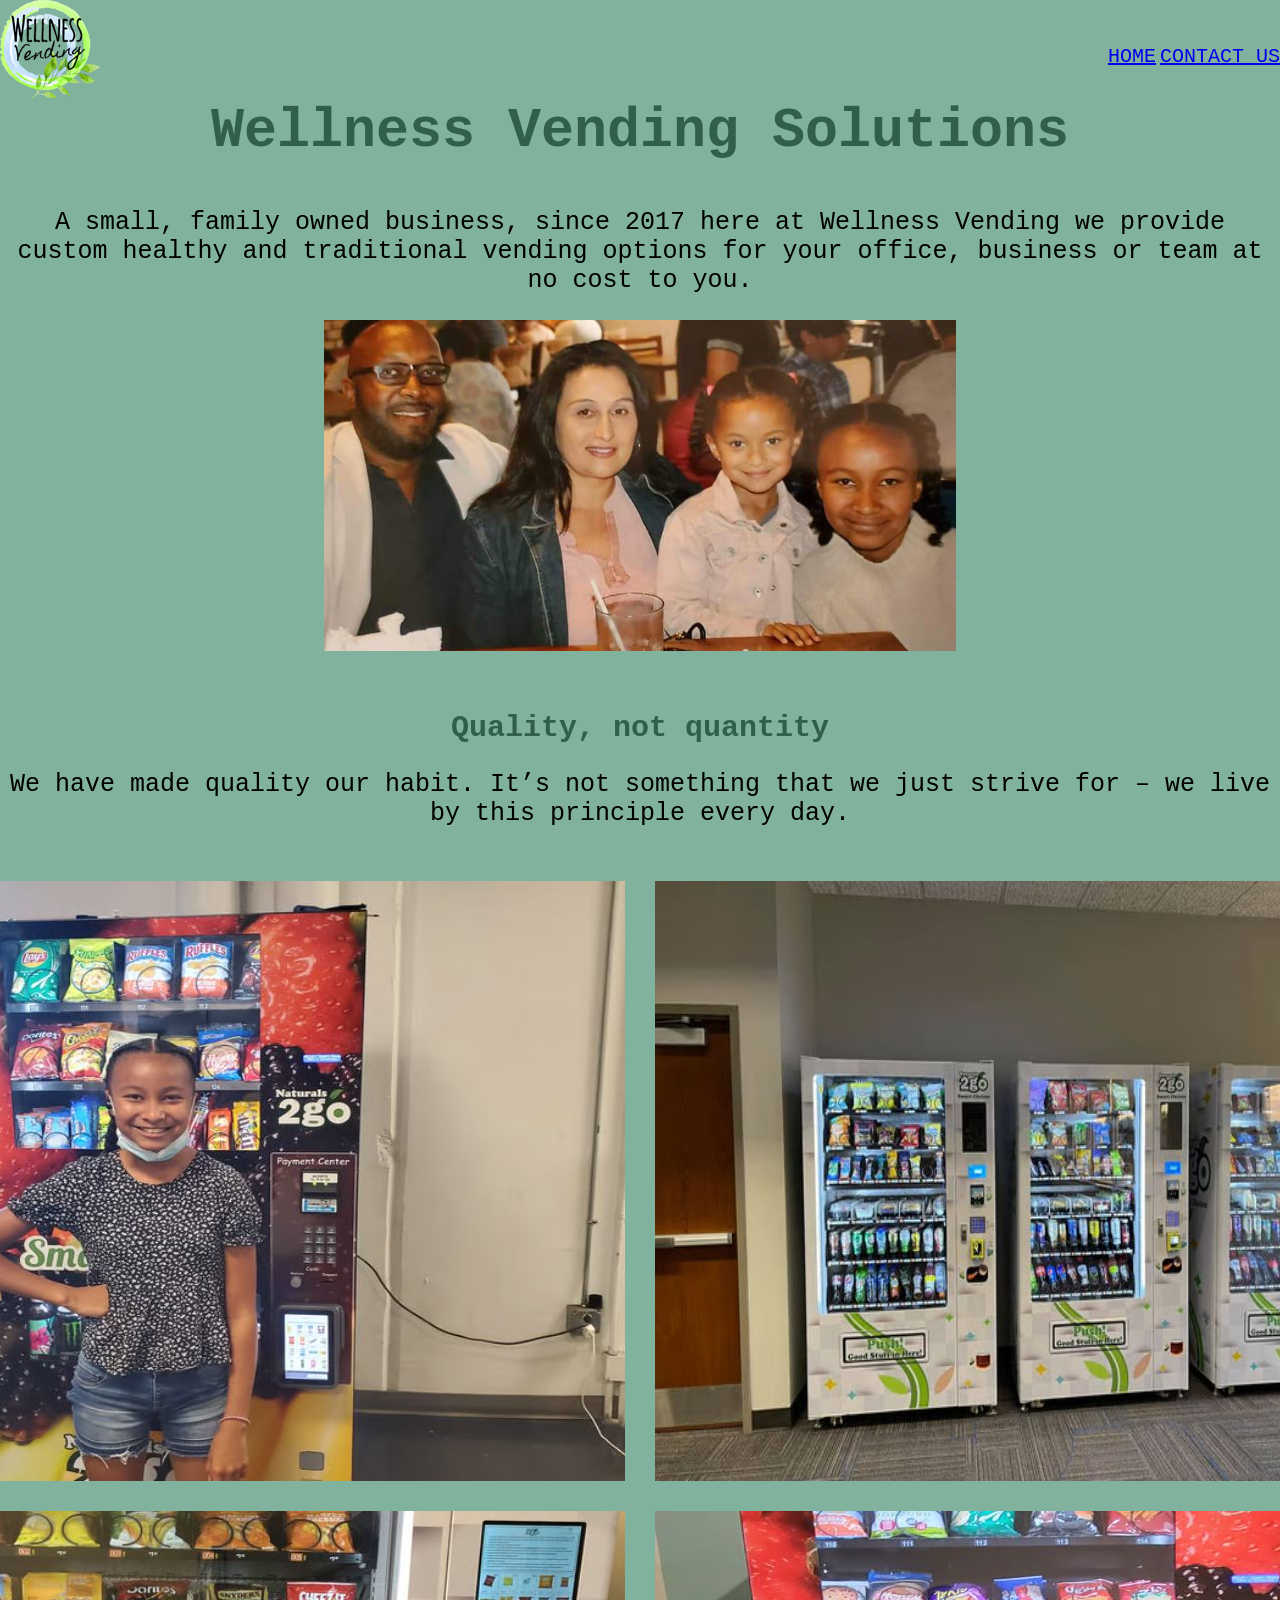
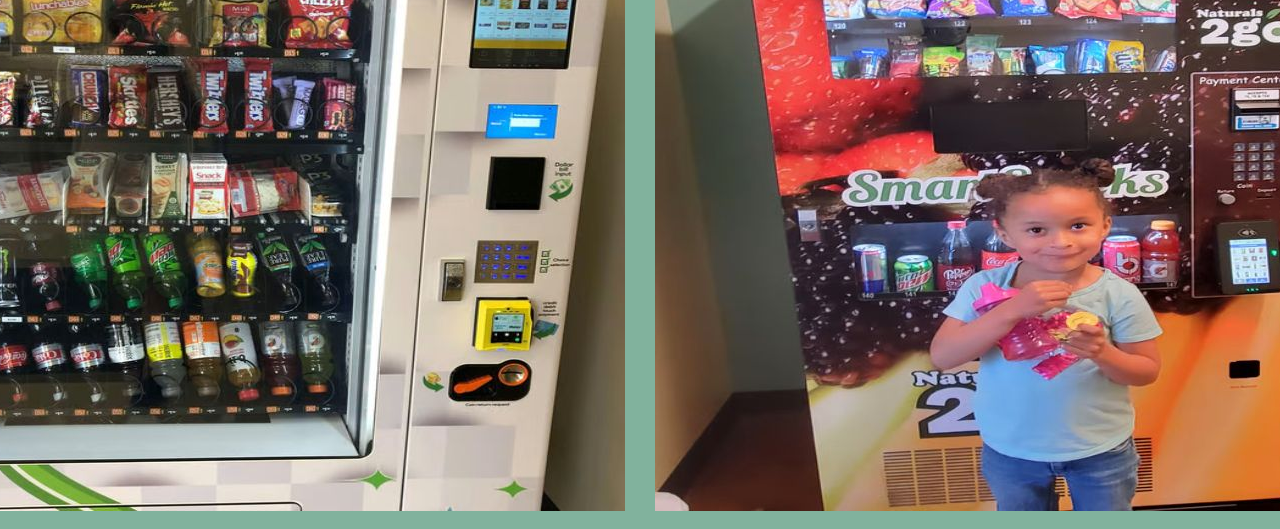
==== index.html @ c8a11fd0 "Updated Website" ====
<!DOCTYPE html>
<html>
<head>
	<meta charset="utf-8">
	<meta name="viewport" content="width=device-width, initial-scale=1">
	<title>Wellness Vending Solutions</title>
	<!-- <link href="https://cdn.jsdelivr.net/npm/bootstrap@5.2.2/dist/css/bootstrap.min.css" rel="stylesheet" integrity="sha384-Zenh87qX5JnK2Jl0vWa8Ck2rdkQ2Bzep5IDxbcnCeuOxjzrPF/et3URy9Bv1WTRi" crossorigin="anonymous"> -->
	<link rel="stylesheet" type="text/css" href="wellnessvending.css">
</head>

<body>
	<header>
		<img src="WellnessVending2.png" width="100" height="100" float:left>
		<nav>
			<ui class = "headeritems">
				<li><a href="index.html">HOME</a>
				</li>
				<li><a href="contact.html">CONTACT US</a>
				</li>
			</ui>
		</nav>
	</header>

	<section>
		<p>
			<em><strong>Snack Smart!</strong></em>
		</p>

		<h1>
			Wellness Vending Solutions
		</h1>
	</section>

	<section>
		<p>
			A small, family owned business, since 2017 here at Wellness Vending we provide custom healthy and traditional vending options for your office, business or team at no cost to you.
		</p>
		<img src="WVFamily.avif" Alt="Family" class="center">
	</section>

		<br>
		<br>

	<h2>
		Quality, not quantity
	</h2>

	<p>
		We have made quality our habit. It’s not something that we just strive for – we live by this principle every day. 
	</p>

	<br>

	<section class="center">
		<div class="container">
			<img src="Sophia1.jpg">
			<img src="MCP10_3.jpg">
			<img src="MCP10_1.jpg">
			<img src="Semaya1.jpg">
		</div>
	</section>
	<!-- <table style="margin-left:auto; margin-right:auto;">
		<tr>
			<td> <img src="Sophia1.avif">
			</td>
			<td><img src="MCP10_3.avif">
			</td>
		</tr>
		<tr>
			<td><img src="MCP10_1.avif">
			</td>
			<td><img src="Semaya1.avif">
			</td>
		</tr>
	</table> -->


	<!-- JavaScript Bundle with Popper -->
	<!-- <script src="https://cdn.jsdelivr.net/npm/bootstrap@5.2.2/dist/js/bootstrap.bundle.min.js" integrity="sha384-OERcA2EqjJCMA+/3y+gxIOqMEjwtxJY7qPCqsdltbNJuaOe923+mo//f6V8Qbsw3" crossorigin="anonymous"></script> -->
	<script type="text/javascript" src="script.js">
	</script>
</body>
</html>
---- wellnessvending.css ----
/*Seletor {
	Property: value;
}*/

body {
	background-color:  #81B29D;
}

header {
	position: sticky;
	top: 0;
	display: flex;
	flex-direction: row;
	position: fixed !important;
    left: 0;
    width: 100%;
	background-color: #81B29D;
	text-decoration-color: #30604B;
	color: #57977C;
	cursor: pointer;
}

nav {
	display: inline-block;
	text-align: right;
	right: 0;
	margin-top: auto;
	padding-bottom: 15px;
}

li {
	list-style: none;
	display:  inline-flex;
	text-align: right;
	right: 0;
	font-family: "Monaco", Courier New, monospace;
	font-size: 20px;
}

p { 
	text-align: center;
	font-size:  25px;
	font-family: "Monaco", Courier New, monospace;
}

h1 {
	text-align: center; /*
	font-family:  "Times New Roman", Times, serif; */
	font-family: "Monaco", Courier New, monospace;
	font-size: 55px;
    font-weight: 600!important;
    color: #30604B;
}

h2 {
	text-align: center; /*
	font-family:  "Times New Roman", Times, serif; */
	font-family: "Monaco", Courier New, monospace;
	font-size: 30px;
    color: #30604B;
}


.headeritems {
	display:  inline-block;
	margin-top: auto;
	position: fixed;
	right: 0;
	top: 5%;
}

.center {
	display: block;
	margin-left: auto;
	margin-right: auto;
	width: 50%;
}

.row {
	display:  block;
	flex-wrap:  wrap;
	padding:  0 4px;
}

.container {
	display: grid;
	grid: 50%;
	gap: 10px;
	grid-template-columns: auto 1fr;
	grid-template-rows: auto 1fr;
	justify-content: center;
}

/* .container {
	display: flex;
	flex-wrap: wrap;
	justify-content: center;
} */

.container img {
	margin: 10px;
}


/* Create two equal columns that sit next to each other */
.column {
	flex: 50%;
	padding:  0 4px;
}

.column img {
	margin-top: 8px;
	vertical-align: middle; 
}
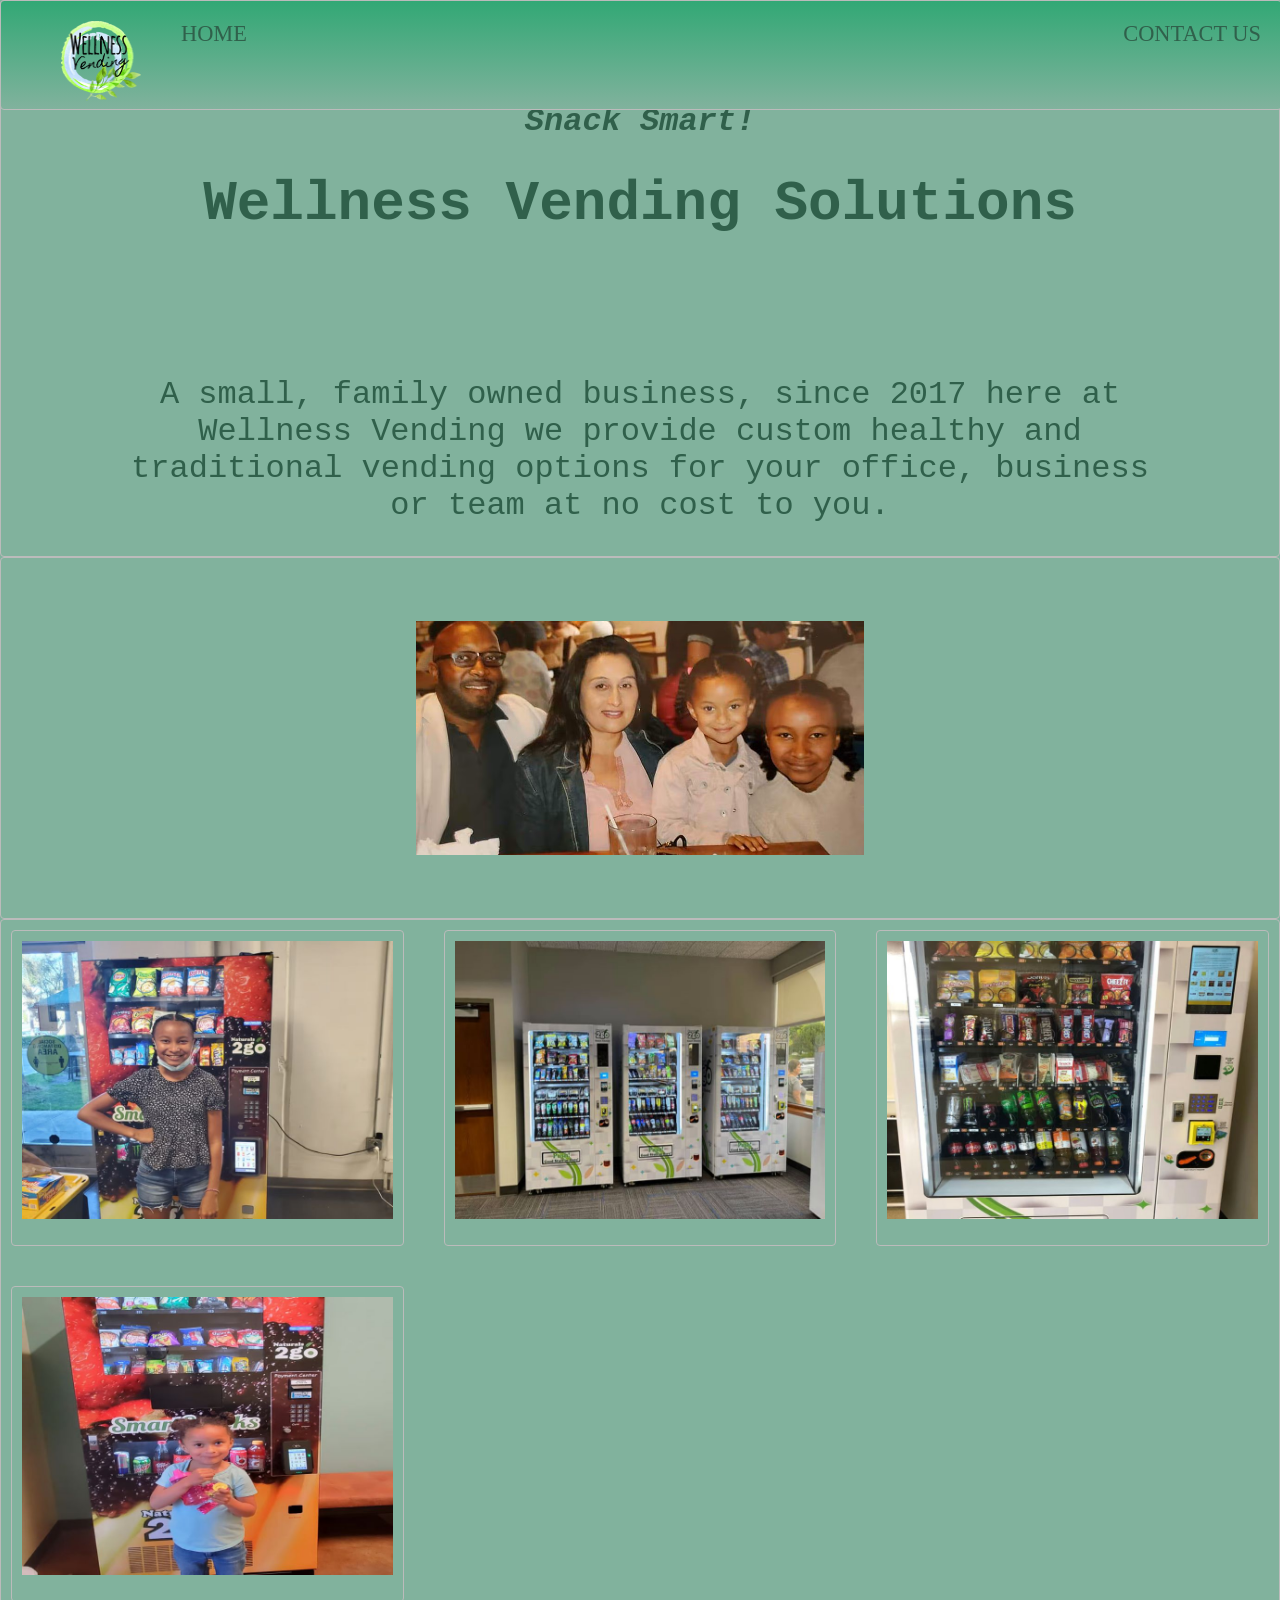
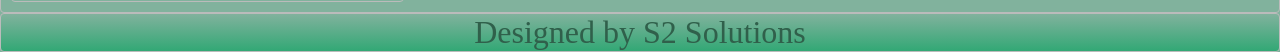
==== commit 04577d8e: "major update" ====
--- a/index.html
+++ b/index.html
@@ -1,83 +1,38 @@
 <!DOCTYPE html>
 <html>
 <head>
-	<meta charset="utf-8">
-	<meta name="viewport" content="width=device-width, initial-scale=1">
-	<title>Wellness Vending Solutions</title>
-	<!-- <link href="https://cdn.jsdelivr.net/npm/bootstrap@5.2.2/dist/css/bootstrap.min.css" rel="stylesheet" integrity="sha384-Zenh87qX5JnK2Jl0vWa8Ck2rdkQ2Bzep5IDxbcnCeuOxjzrPF/et3URy9Bv1WTRi" crossorigin="anonymous"> -->
-	<link rel="stylesheet" type="text/css" href="wellnessvending.css">
+  <title>Layout Master</title>
+  <link rel="stylesheet" type="text/css" href="./style.css">
 </head>
-
 <body>
-	<header>
-		<img src="WellnessVending2.png" width="100" height="100" float:left>
-		<nav>
-			<ui class = "headeritems">
-				<li><a href="index.html">HOME</a>
-				</li>
-				<li><a href="contact.html">CONTACT US</a>
-				</li>
-			</ui>
-		</nav>
-	</header>
-
-	<section>
+  <!-- <header> -->
+    <nav class="zone green sticky">
+      <ul class="main-nav">
+        <li class="logo"><img src="WellnessVending2.png"></li>
+        <li><a href="index.html">HOME</a></li>
+        <li class="push"><a href="contact.html">CONTACT US</a></li>
+      </ul>
+    </nav>
+<!-- </header> -->
+  <div class="zone toptext">
 		<p>
 			<em><strong>Snack Smart!</strong></em>
 		</p>
-
 		<h1>
 			Wellness Vending Solutions
 		</h1>
-	</section>
-
-	<section>
-		<p>
-			A small, family owned business, since 2017 here at Wellness Vending we provide custom healthy and traditional vending options for your office, business or team at no cost to you.
-		</p>
-		<img src="WVFamily.avif" Alt="Family" class="center">
-	</section>
-
-		<br>
-		<br>
-
-	<h2>
-		Quality, not quantity
-	</h2>
-
-	<p>
-		We have made quality our habit. It’s not something that we just strive for – we live by this principle every day. 
-	</p>
-
-	<br>
-
-	<section class="center">
-		<div class="container">
-			<img src="Sophia1.jpg">
-			<img src="MCP10_3.jpg">
-			<img src="MCP10_1.jpg">
-			<img src="Semaya1.jpg">
-		</div>
-	</section>
-	<!-- <table style="margin-left:auto; margin-right:auto;">
-		<tr>
-			<td> <img src="Sophia1.avif">
-			</td>
-			<td><img src="MCP10_3.avif">
-			</td>
-		</tr>
-		<tr>
-			<td><img src="MCP10_1.avif">
-			</td>
-			<td><img src="Semaya1.avif">
-			</td>
-		</tr>
-	</table> -->
-
-
-	<!-- JavaScript Bundle with Popper -->
-	<!-- <script src="https://cdn.jsdelivr.net/npm/bootstrap@5.2.2/dist/js/bootstrap.bundle.min.js" integrity="sha384-OERcA2EqjJCMA+/3y+gxIOqMEjwtxJY7qPCqsdltbNJuaOe923+mo//f6V8Qbsw3" crossorigin="anonymous"></script> -->
-	<script type="text/javascript" src="script.js">
-	</script>
+    <p>A small, family owned business, since 2017 here at Wellness 
+      Vending we provide custom healthy and traditional vending options 
+      for your office, business or team at no cost to you.
+    </p>
+	</div>
+  <div class="zone container"><img src="WVFamily.avif"></div>
+  <div class="zone grid-wrapper">
+    <div class="box zone"><img src="Sophia1.jpg"></div>
+    <div class="box zone"><img src="MCP10_3.jpg"></div>
+    <div class="box zone"><img src="MCP10_1.jpg"></div>
+    <div class="box zone"><img src="Semaya1.jpg"></div>
+  </div>
+  <footer class="zone green2">Designed by S2 Solutions</footer>
 </body>
 </html>
--- a/style.css
+++ b/style.css
@@ -0,0 +1,223 @@
+body {
+    margin: auto 0;
+    background-color: #81B29D;
+}
+
+/* header {
+	position: sticky;
+	top: 0;
+	display: flex;
+	flex-direction: row;
+	position: fixed !important;
+    left: 0;
+    width: 100%;
+	background-color: #81B29D;
+	text-decoration-color: #30604B;
+	color: #57977C;
+	cursor: pointer;
+} */
+
+.zone {
+    /* padding:30px 50px;
+    margin:40px 60px; */
+    cursor:pointer;
+    /* display:inline-block; */
+    background-color: #81B29D;
+    color:#30604B;
+    font-size:2em;
+    border-radius:4px;
+    border:1px solid #bbb;
+    transition: all 0.3s linear;
+}
+
+.zone:hover {
+    -webkit-box-shadow:rgba(0,0,0,0.8) 0px 5px 15px, inset rgba(0,0,0,0.15) 0px -10px 20px;
+    -moz-box-shadow:rgba(0,0,0,0.8) 0px 5px 15px, inset rgba(0,0,0,0.15) 0px -10px 20px;
+    -o-box-shadow:rgba(0,0,0,0.8) 0px 5px 15px, inset rgba(0,0,0,0.15) 0px -10px 20px;
+    box-shadow:rgba(0,0,0,0.8) 0px 5px 15px, inset rgba(0,0,0,0.15) 0px -10px 20px;
+}
+
+/* NAV */
+.sticky {
+    position: fixed;
+    top: 0;
+    width: 100%;
+}
+
+.main-nav {
+    display: flex;
+    color:#30604B;
+    list-style: none;
+    font-size: 0.7em;
+    margin: 0;
+    height: 12vh;
+}
+
+@media only screen and (max-width: 600px) {
+    .main-nav {
+        font-size: 0.5em;
+        padding: 0;
+    }
+
+    .toptext {
+    font-size: 1em;
+    /* padding: 200; */
+    margin: 0;
+    padding: 3.4em;
+    padding-bottom: 0;
+    }
+
+    footer {
+        font-size: 0.5em;
+        text-align: center;
+    }
+}
+
+.logo > img {
+    width: 80px; 
+    height: 80px; 
+}
+
+.push {
+    margin-left: auto;
+    /* text-align: right; */
+}
+
+.toptext {
+    background-color: #81B29D;
+    /* display: flex;
+    align-items: center;
+    justify-content: center; */
+}
+
+li {
+    padding: 20px;
+}
+
+a {
+    color: #30604B;
+    text-decoration: none;
+}
+
+p { 
+	text-align: center;
+	font-size:  1em;
+	font-family: "Monaco", Courier New, monospace;
+    color: #30604B;
+    margin: 0;
+    padding: 3.2em;
+    padding-bottom: 1em;
+}
+
+h1 {
+	text-align: center;/*
+	font-family:  "Times New Roman", Times, serif; */
+	font-family: "Monaco", Courier New, monospace;
+	font-size: 1.75em;
+    font-weight: 600!important;
+    color: #30604B;
+    margin-top: 0;
+    padding-top: 0;
+}
+
+footer {
+    text-align: center;
+    font-size: 0.5px;
+}
+
+/* COVER */
+.container > img {
+    width: 35%;
+}
+
+.container {
+    background-color: #81B29D;
+    display: flex;
+    align-items: center;
+    justify-content: center;
+    height: 40vh;
+}
+
+/* GRID */
+.grid-wrapper {
+    display: grid;
+    grid-gap: 20px;
+    grid-template-columns: repeat(auto-fill, minmax(350px, 1fr));
+}
+
+.box > img {
+    width: 100%;
+}
+
+.box {
+    background-color: #81B29D;
+    padding: 10px;
+    margin: 10px;
+}
+
+
+/*https://paulund.co.uk/how-to-create-shiny-css-buttons*/
+/***********************************************************************
+ *  Green Background
+ **********************************************************************/
+.green{
+    background: #81B29D; /* Old browsers */
+    background: -moz-linear-gradient(top, #32a875 0%, #81B29D 100%); /* FF3.6+ */
+    background: -webkit-gradient(linear, left top, left bottom, color-stop(0%,#56B870), color-stop(100%,#a5c956)); /* Chrome,Safari4+ */
+    background: -webkit-linear-gradient(top, #32a875 0%, #81B29D 100%); /* Chrome10+,Safari5.1+ */
+    background: -o-linear-gradient(top, #32a875 0%, #81B29D 100%); /* Opera 11.10+ */
+    background: -ms-linear-gradient(top, #32a875 0%, #81B29D 100%); /* IE10+ */
+    background: linear-gradient(top, #32a875 0%, #81B29D 100%); /* W3C */
+}
+
+/***********************************************************************
+ *  Red Background
+ **********************************************************************/
+.red{
+    background: #C655BE; /* Old browsers */
+    background: -moz-linear-gradient(top, #C655BE 0%, #cf0404 100%); /* FF3.6+ */
+    background: -webkit-gradient(linear, left top, left bottom, color-stop(0%,#C655BE), color-stop(100%,#cf0404)); /* Chrome,Safari4+ */
+    background: -webkit-linear-gradient(top, #C655BE 0%,#cf0404 100%); /* Chrome10+,Safari5.1+ */
+    background: -o-linear-gradient(top, #C655BE 0%,#cf0404 100%); /* Opera 11.10+ */
+    background: -ms-linear-gradient(top, #C655BE 0%,#cf0404 100%); /* IE10+ */
+    background: linear-gradient(top, #C655BE 0%,#cf0404 100%); /* W3C */
+}
+
+/***********************************************************************
+ *  Yellow Background
+ **********************************************************************/
+.yellow{
+    background: #F3AAAA; /* Old browsers */
+    background: -moz-linear-gradient(top, #F3AAAA 0%, #febf04 100%); /* FF3.6+ */
+    background: -webkit-gradient(linear, left top, left bottom, color-stop(0%,#F3AAAA), color-stop(100%,#febf04)); /* Chrome,Safari4+ */
+    background: -webkit-linear-gradient(top, #F3AAAA 0%,#febf04 100%); /* Chrome10+,Safari5.1+ */
+    background: -o-linear-gradient(top, #F3AAAA 0%,#febf04 100%); /* Opera 11.10+ */
+    background: -ms-linear-gradient(top, #F3AAAA 0%,#febf04 100%); /* IE10+ */
+    background: linear-gradient(top, #F3AAAA 0%,#febf04 100%); /* W3C */
+}
+
+/***********************************************************************
+ *  Blue Background
+ **********************************************************************/
+.blue{
+    background: #7abcff; /* Old browsers */
+    background: -moz-linear-gradient(top, #7abcff 0%, #60abf8 44%, #4096ee 100%); /* FF3.6+ */
+    background: -webkit-gradient(linear, left top, left bottom, color-stop(0%,#7abcff), color-stop(44%,#60abf8), color-stop(100%,#4096ee)); /* Chrome,Safari4+ */
+    background: -webkit-linear-gradient(top, #7abcff 0%,#60abf8 44%,#4096ee 100%); /* Chrome10+,Safari5.1+ */
+    background: -o-linear-gradient(top, #7abcff 0%,#60abf8 44%,#4096ee 100%); /* Opera 11.10+ */
+    background: -ms-linear-gradient(top, #7abcff 0%,#60abf8 44%,#4096ee 100%); /* IE10+ */
+    background: linear-gradient(top, #7abcff 0%,#60abf8 44%,#4096ee 100%); /* W3C */
+}
+
+/***********************************************************************
+ *  Green Footer
+ **********************************************************************/
+ .green2{
+    background: #81B29D; /* Old browsers */
+    background: -moz-linear-gradient(top, #81B29D 0%, #32a875 100%); /* FF3.6+ */
+    background: -webkit-gradient(linear, left top, left bottom, color-stop(0%,#56B870), color-stop(100%,#a5c956)); /* Chrome,Safari4+ */
+    background: -webkit-linear-gradient(top, #81B29D 0%, #32a875 100%); /* Chrome10+,Safari5.1+ */
+    background: -o-linear-gradient(top, #81B29D 0%, #32a875 100%); /* Opera 11.10+ */
+    background: -ms-linear-gradient(top, #81B29D 0%, #32a875 100%); /* IE10+ */
+    background: linear-gradient(top, #81B29D 0%, #32a875 100%); /* W3C */
+}
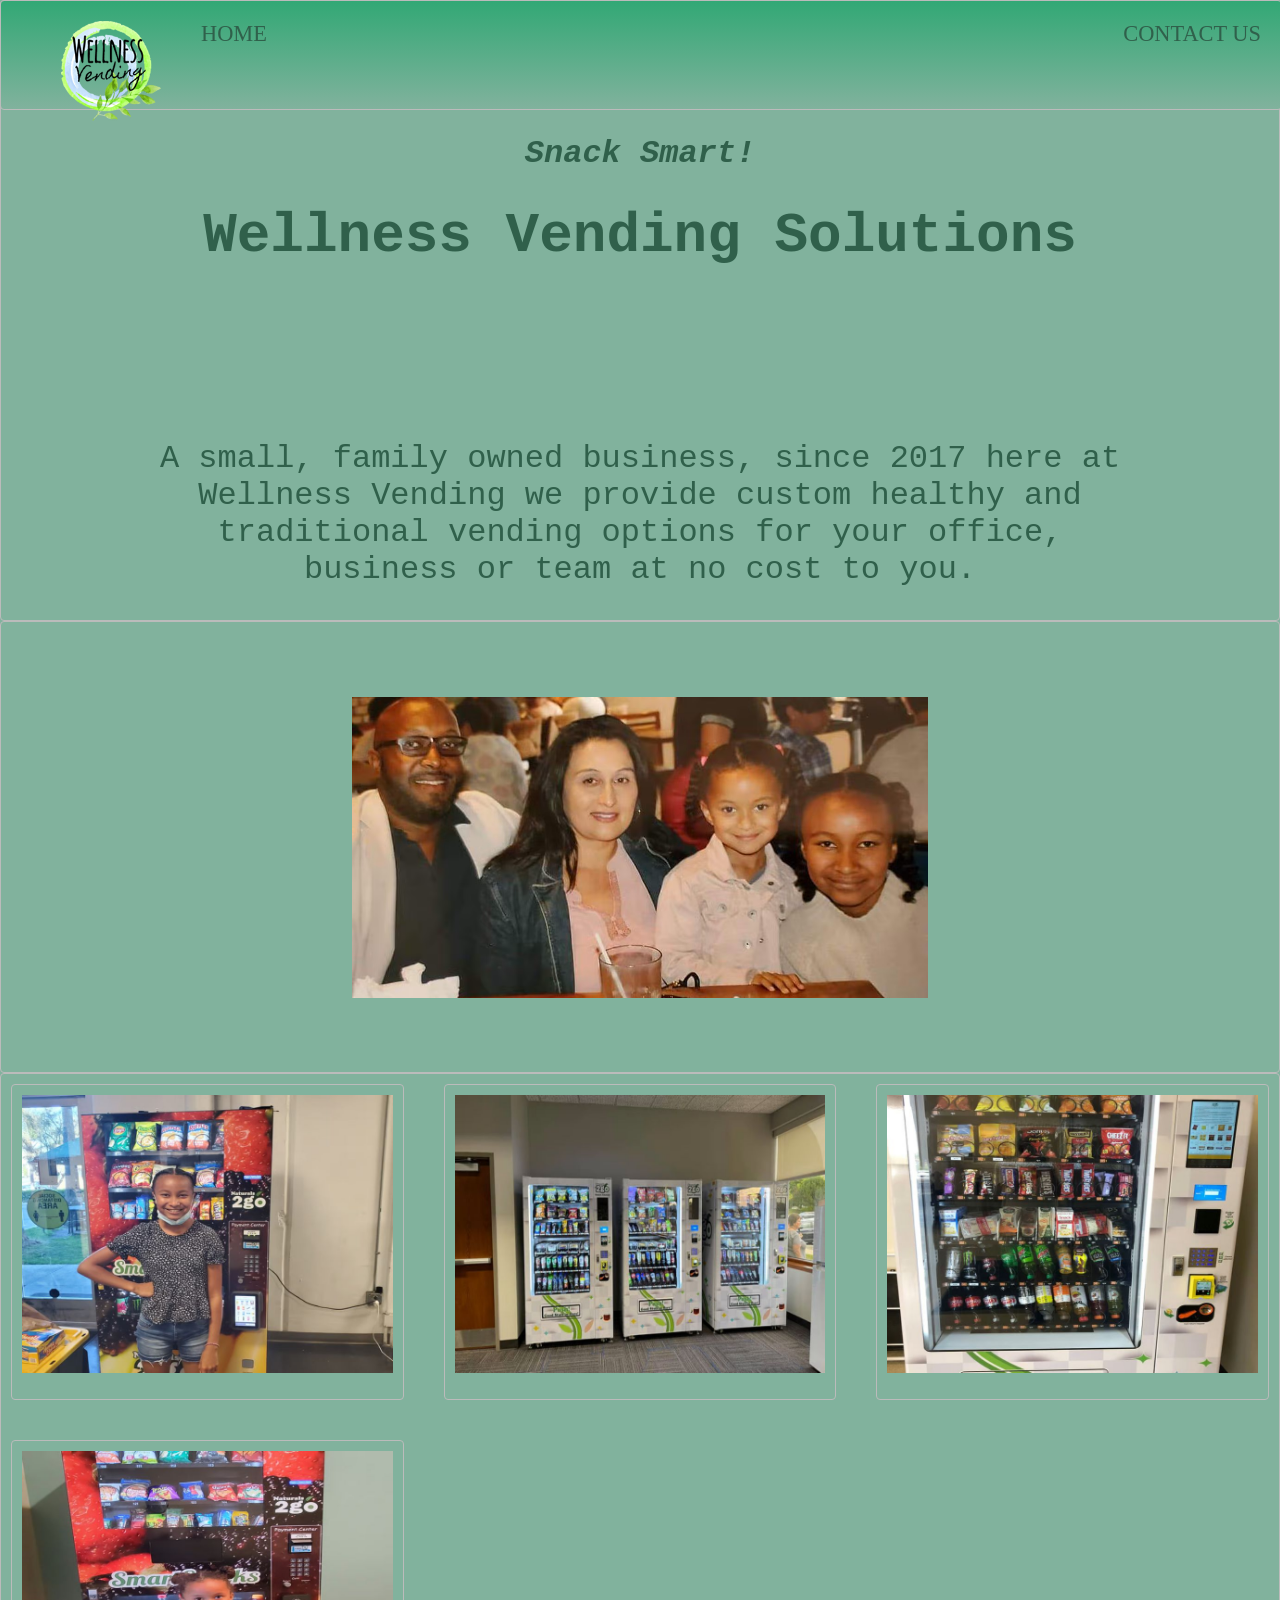
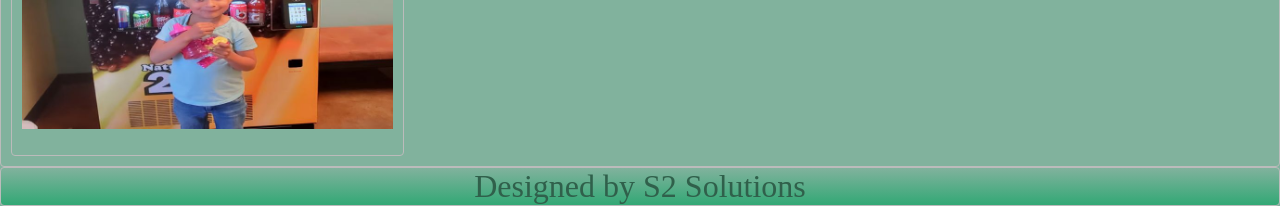
==== commit fb529620: "index & styles update" ====
--- a/index.html
+++ b/index.html
@@ -1,7 +1,7 @@
 <!DOCTYPE html>
 <html>
 <head>
-  <title>Layout Master</title>
+  <title>Wellness Vending Solutions</title>
   <link rel="stylesheet" type="text/css" href="./style.css">
 </head>
 <body>
--- a/style.css
+++ b/style.css
@@ -63,7 +63,7 @@
     font-size: 1em;
     /* padding: 200; */
     margin: 0;
-    padding: 3.4em;
+    padding: 5.2ex;
     padding-bottom: 0;
     }
 
@@ -74,8 +74,8 @@
 }
 
 .logo > img {
-    width: 80px; 
-    height: 80px; 
+    width: 100px; 
+    height: 100px; 
 }
 
 .push {
@@ -105,7 +105,7 @@
 	font-family: "Monaco", Courier New, monospace;
     color: #30604B;
     margin: 0;
-    padding: 3.2em;
+    padding: 4.2em;
     padding-bottom: 1em;
 }
 
@@ -127,7 +127,7 @@
 
 /* COVER */
 .container > img {
-    width: 35%;
+    width: 45%;
 }
 
 .container {
@@ -135,7 +135,7 @@
     display: flex;
     align-items: center;
     justify-content: center;
-    height: 40vh;
+    height: 50vh;
 }
 
 /* GRID */
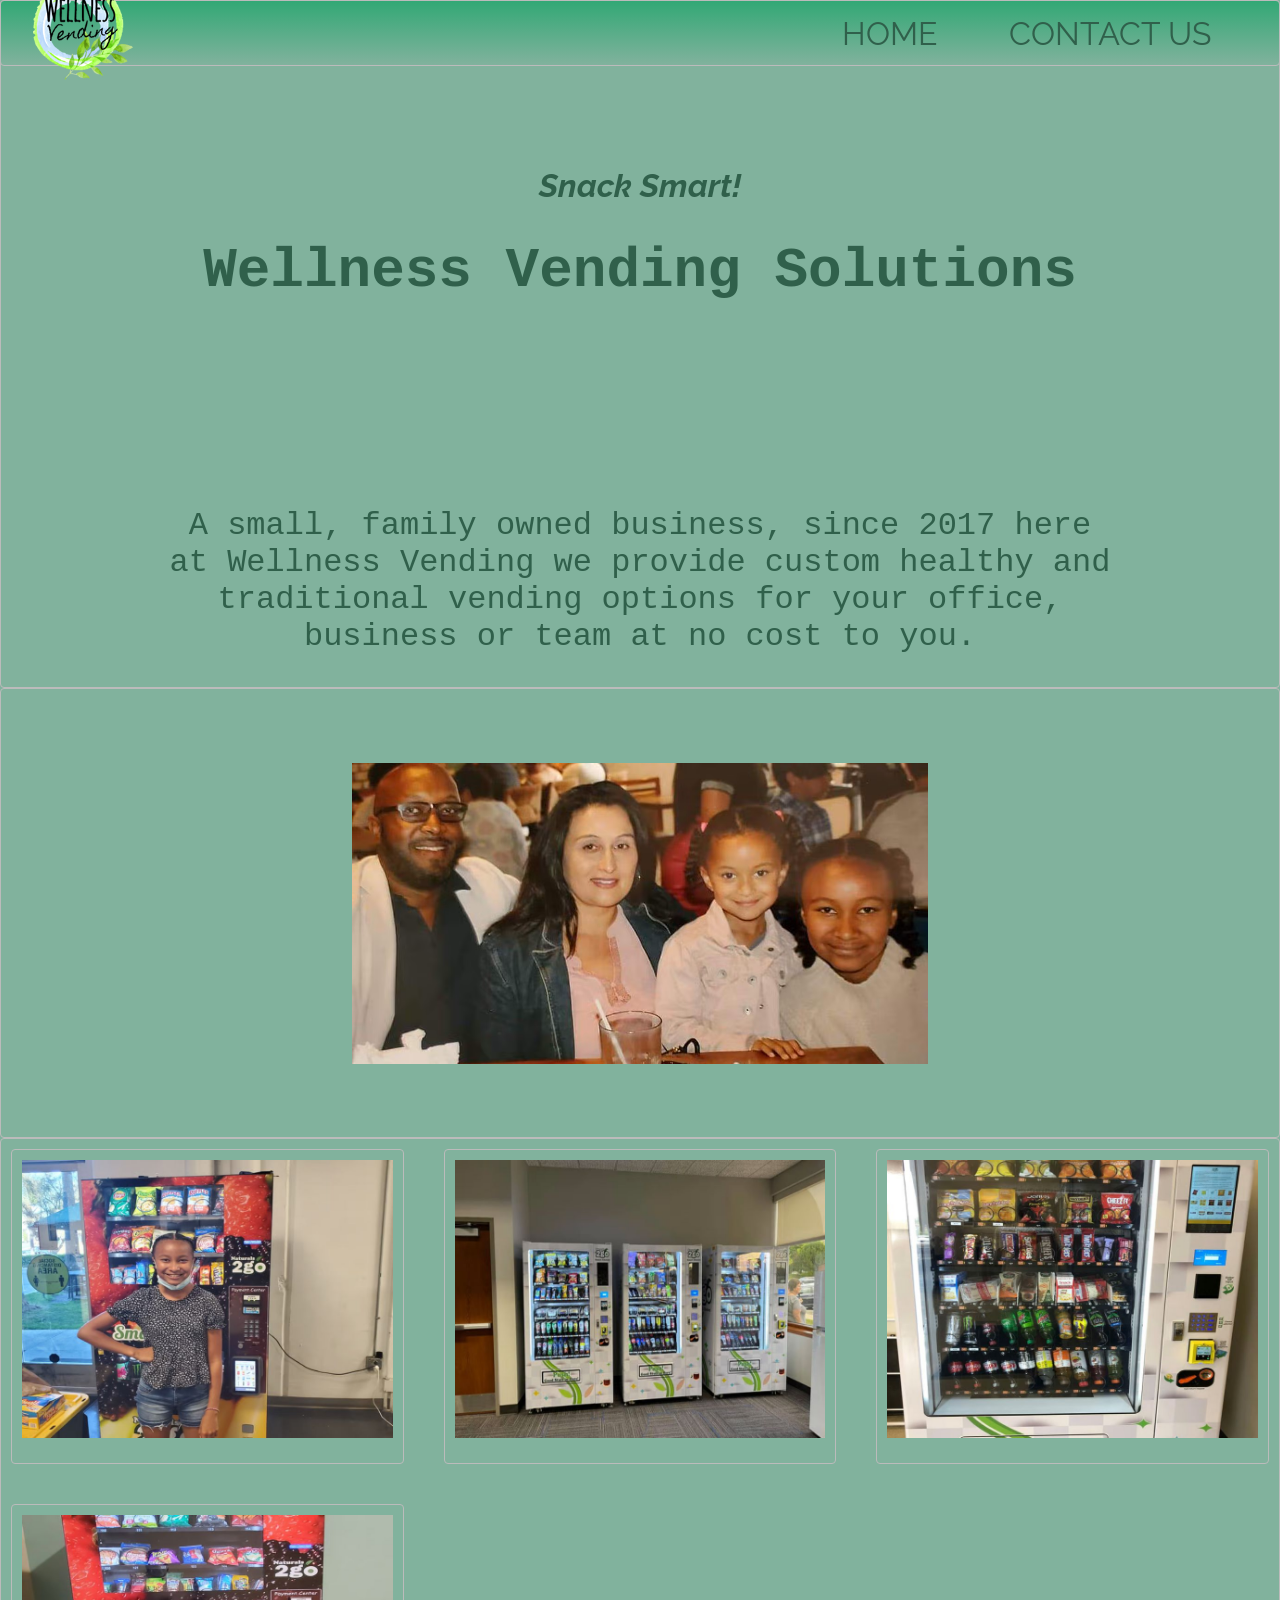
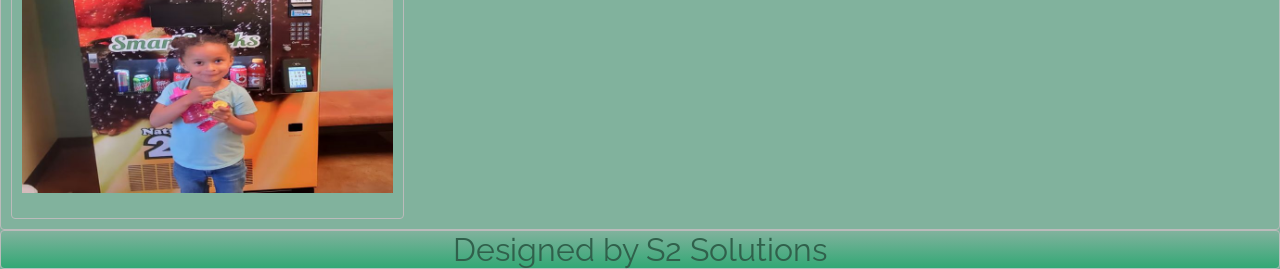
==== commit 1b4b197c: "navigation menu change" ====
--- a/index.html
+++ b/index.html
@@ -1,14 +1,22 @@
 <!DOCTYPE html>
 <html>
-<head>
-  <title>Wellness Vending Solutions</title>
+<head><meta charset="utf-8">
+	<meta name="viewport" content="width=device-width, initial-scale=1">
+	<title>Wellness Vending Solutions</title>
+	<!-- <link href="https://cdn.jsdelivr.net/npm/bootstrap@5.2.2/dist/css/bootstrap.min.css" 
+  rel="stylesheet" integrity="sha384-Zenh87qX5JnK2Jl0vWa8Ck2rdkQ2Bzep5IDxbcnCeuOxjzrPF/et3URy9Bv1WTRi"
+   crossorigin="anonymous"> -->
   <link rel="stylesheet" type="text/css" href="./style.css">
 </head>
 <body>
   <!-- <header> -->
-    <nav class="zone green sticky">
-      <ul class="main-nav">
-        <li class="logo"><img src="WellnessVending2.png"></li>
+    <nav class="zone green sticky top-nav">
+      <div class="logo"><img src="WellnessVending2.png"></div>
+      <input id="menu-toggle" type="checkbox">
+      <label class='menu-button-container' for="menu-toggle">
+        <div class='menu-button'></div>      
+      </label>
+      <ul class="menu">
         <li><a href="index.html">HOME</a></li>
         <li class="push"><a href="contact.html">CONTACT US</a></li>
       </ul>
--- a/style.css
+++ b/style.css
@@ -1,3 +1,5 @@
+@import url(https://fonts.googleapis.com/css?family=Raleway);
+
 body {
     margin: auto 0;
     background-color: #81B29D;
@@ -17,6 +19,11 @@
 	cursor: pointer;
 } */
 
+* {
+    font-family: "Raleway";
+    box-sizing: border-box;
+  }
+
 .zone {
     /* padding:30px 50px;
     margin:40px 60px; */
@@ -42,6 +49,82 @@
     position: fixed;
     top: 0;
     width: 100%;
+}
+
+.top-nav {
+    display: flex;
+    flex-direction: row;
+    align-items: center;
+    justify-content: space-between;
+    background-color: #00BAF0;
+    background: linear-gradient(to left, #f46b45, #eea849);
+    /* W3C, IE 10+/ Edge, Firefox 16+, Chrome 26+, Opera 12+, Safari 7+ */
+    color: #FFF;
+    height: 50px;
+    padding: 1em;
+  }
+
+.menu {
+    display: flex;
+    flex-direction: row;
+    list-style-type: none;
+    margin: 0;
+    padding: 0;
+}
+  
+.menu > li {
+    margin: 0 1rem;
+    overflow: hidden;
+}
+  
+.menu-button-container {
+        display: none;
+    height: 100%;
+    width: 30px;
+    cursor: pointer;
+    flex-direction: column;
+    justify-content: center;
+    align-items: center;
+}
+  
+#menu-toggle {
+    display: none;
+}
+
+.menu-button,
+.menu-button::before,
+.menu-button::after {
+    display: block;
+    background-color: #fff;
+    position: absolute;
+    height: 4px;
+    width: 30px;
+    transition: transform 400ms cubic-bezier(0.23, 1, 0.32, 1);
+    border-radius: 2px;
+}
+
+.menu-button::before {
+    content: '';
+    margin-top: -8px;
+}
+
+.menu-button::after {
+    content: '';
+    margin-top: 8px;
+}
+
+#menu-toggle:checked + .menu-button-container .menu-button::before {
+    margin-top: 0px;
+    transform: rotate(405deg);
+}
+
+#menu-toggle:checked + .menu-button-container .menu-button {
+    background: rgba(255, 255, 255, 0);
+}
+
+#menu-toggle:checked + .menu-button-container .menu-button::after {
+    margin-top: 0px;
+    transform: rotate(-405deg);
 }
 
 .main-nav {
@@ -54,13 +137,47 @@
 }
 
 @media only screen and (max-width: 600px) {
-    .main-nav {
-        font-size: 0.5em;
+    .menu-button-container {
+        display: flex;
+    }
+    .menu {
+        position: absolute;
+        top: 0;
+        margin-top: 50px;
+        left: 0;
+        flex-direction: column;
+        width: 100%;
+        justify-content: center;
+        align-items: center;
+    }
+    #menu-toggle ~ .menu li {
+        height: 0;
+        margin: 0;
         padding: 0;
+        border: 0;
+        transition: height 400ms cubic-bezier(0.23, 1, 0.32, 1);
+    }
+      #menu-toggle:checked ~ .menu li {
+        border: 1px solid #333;
+        height: 2.5em;
+        padding: 0.5em;
+        transition: height 400ms cubic-bezier(0.23, 1, 0.32, 1);
+    }
+    .menu > li {
+        display: flex;
+        justify-content: center;
+        margin: 0;
+        padding: 0.5em 0;
+        width: 100%;
+        color: white;
+        background-color: #222;
+    }
+    .menu > li:not(:last-child) {
+        border-bottom: 1px solid #444;
     }
 
     .toptext {
-    font-size: 1em;
+    font-size: 0.8em;
     /* padding: 200; */
     margin: 0;
     padding: 5.2ex;
@@ -105,7 +222,7 @@
 	font-family: "Monaco", Courier New, monospace;
     color: #30604B;
     margin: 0;
-    padding: 4.2em;
+    padding: 5.2em;
     padding-bottom: 1em;
 }
 
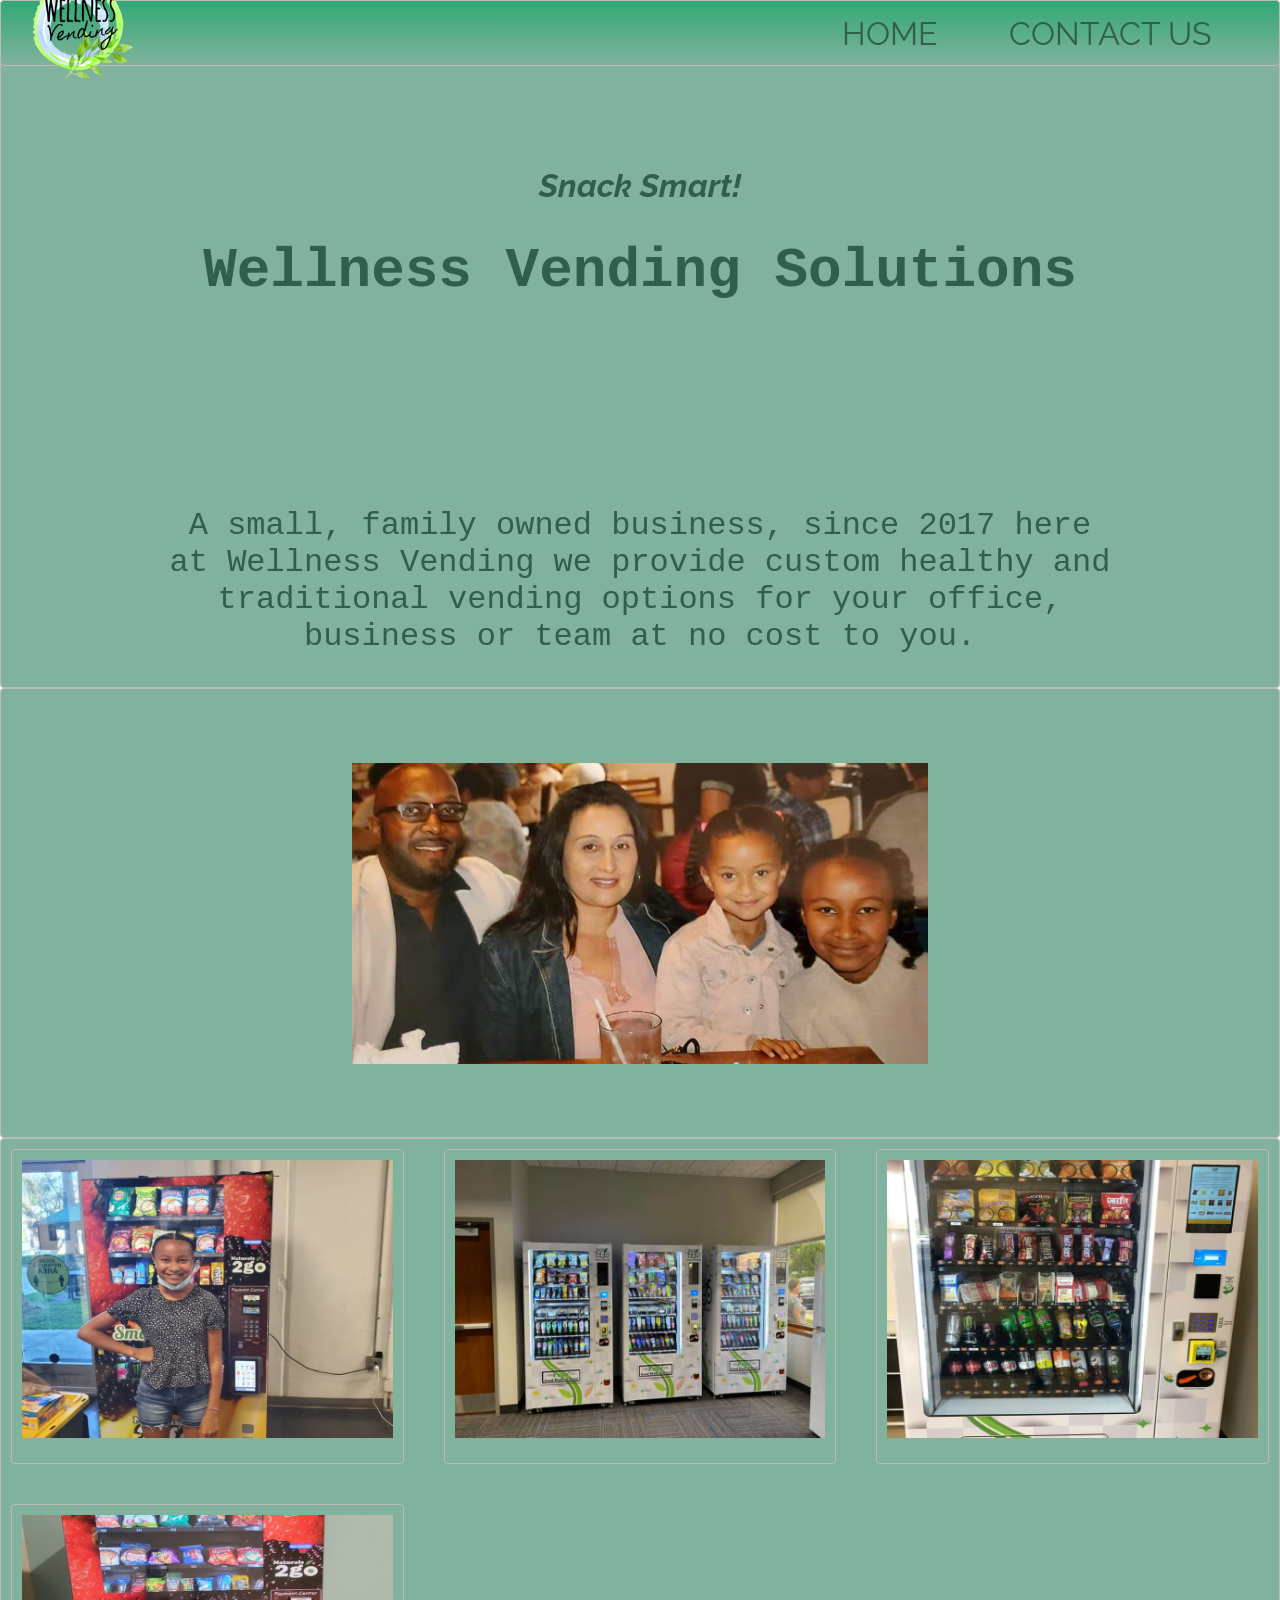
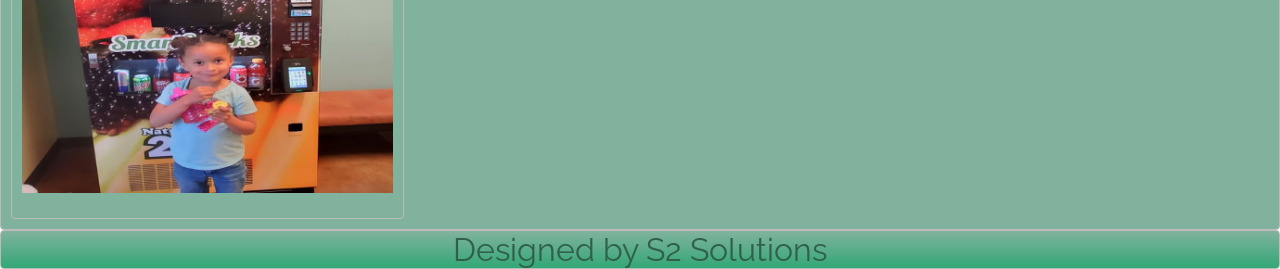
==== commit 01d43990: "Navigation Menu Update" ====
--- a/index.html
+++ b/index.html
@@ -12,7 +12,7 @@
   <!-- <header> -->
     <nav class="zone green sticky top-nav">
       <div class="logo"><img src="WellnessVending2.png"></div>
-      <input id="menu-toggle" type="checkbox">
+      <input id="menu-toggle" type="checkbox" />
       <label class='menu-button-container' for="menu-toggle">
         <div class='menu-button'></div>      
       </label>
--- a/style.css
+++ b/style.css
@@ -1,9 +1,20 @@
 @import url(https://fonts.googleapis.com/css?family=Raleway);
 
-body {
+
+h2 {
+    vertical-align: center;
+    text-align: center;
+}
+  
+html, body {
+    margin: 0;
+    height: 100%;
+}
+  
+/* body {
     margin: auto 0;
     background-color: #81B29D;
-}
+} */
 
 /* header {
 	position: sticky;
@@ -136,7 +147,7 @@
     height: 12vh;
 }
 
-@media only screen and (max-width: 600px) {
+@media (max-width: 600px) {
     .menu-button-container {
         display: flex;
     }
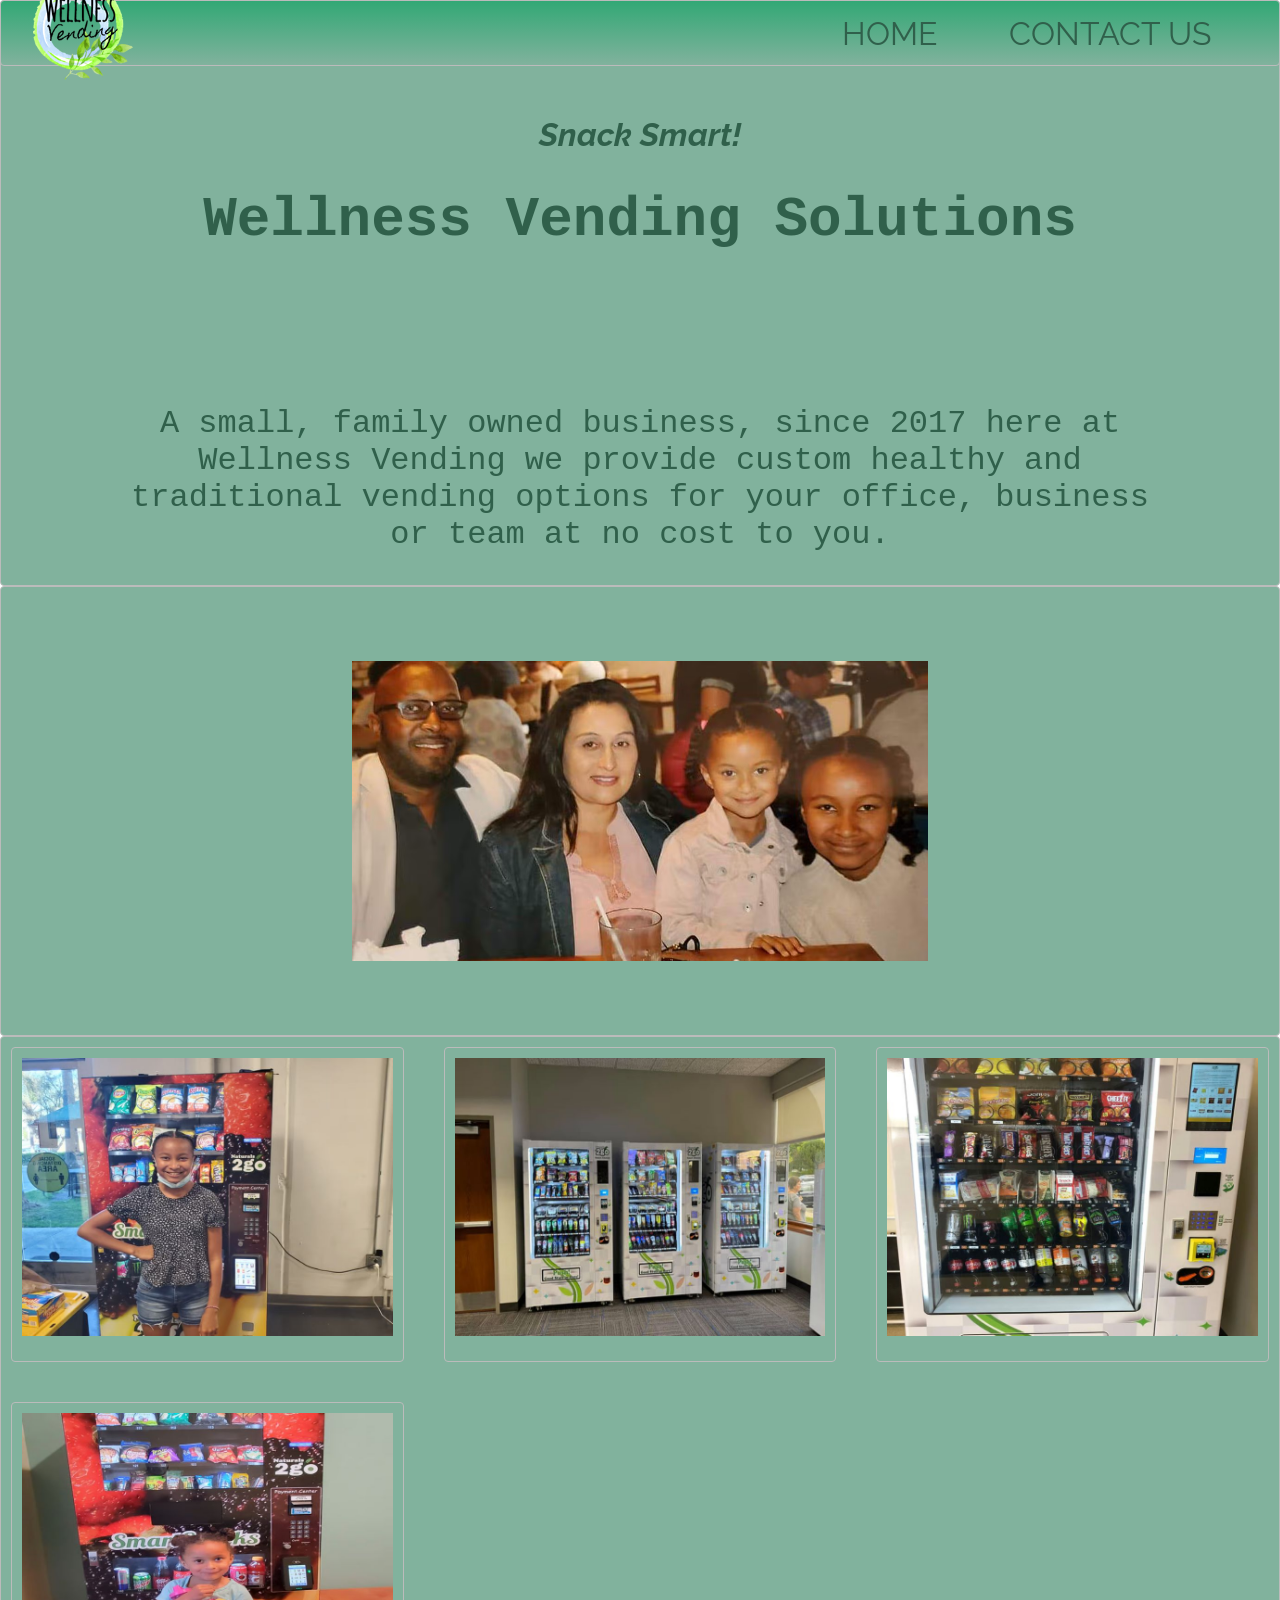
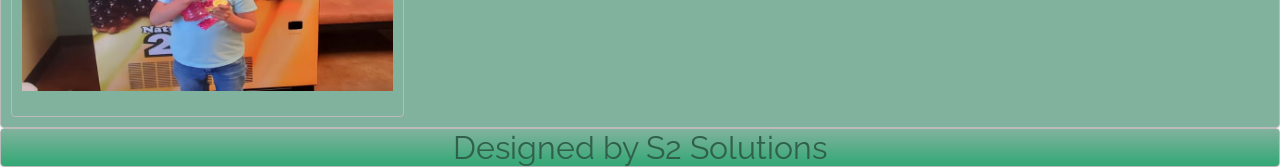
==== commit ec03674f: "Site Updates" ====
--- a/index.html
+++ b/index.html
@@ -1,6 +1,7 @@
 <!DOCTYPE html>
 <html>
-<head><meta charset="utf-8">
+<head>
+  <meta charset="utf-8">
 	<meta name="viewport" content="width=device-width, initial-scale=1">
 	<title>Wellness Vending Solutions</title>
 	<!-- <link href="https://cdn.jsdelivr.net/npm/bootstrap@5.2.2/dist/css/bootstrap.min.css" 
@@ -12,7 +13,7 @@
   <!-- <header> -->
     <nav class="zone green sticky top-nav">
       <div class="logo"><img src="WellnessVending2.png"></div>
-      <input id="menu-toggle" type="checkbox" />
+      <input id="menu-toggle" type="checkbox">
       <label class='menu-button-container' for="menu-toggle">
         <div class='menu-button'></div>      
       </label>
--- a/style.css
+++ b/style.css
@@ -233,7 +233,7 @@
 	font-family: "Monaco", Courier New, monospace;
     color: #30604B;
     margin: 0;
-    padding: 5.2em;
+    padding: 3.6em;
     padding-bottom: 1em;
 }
 
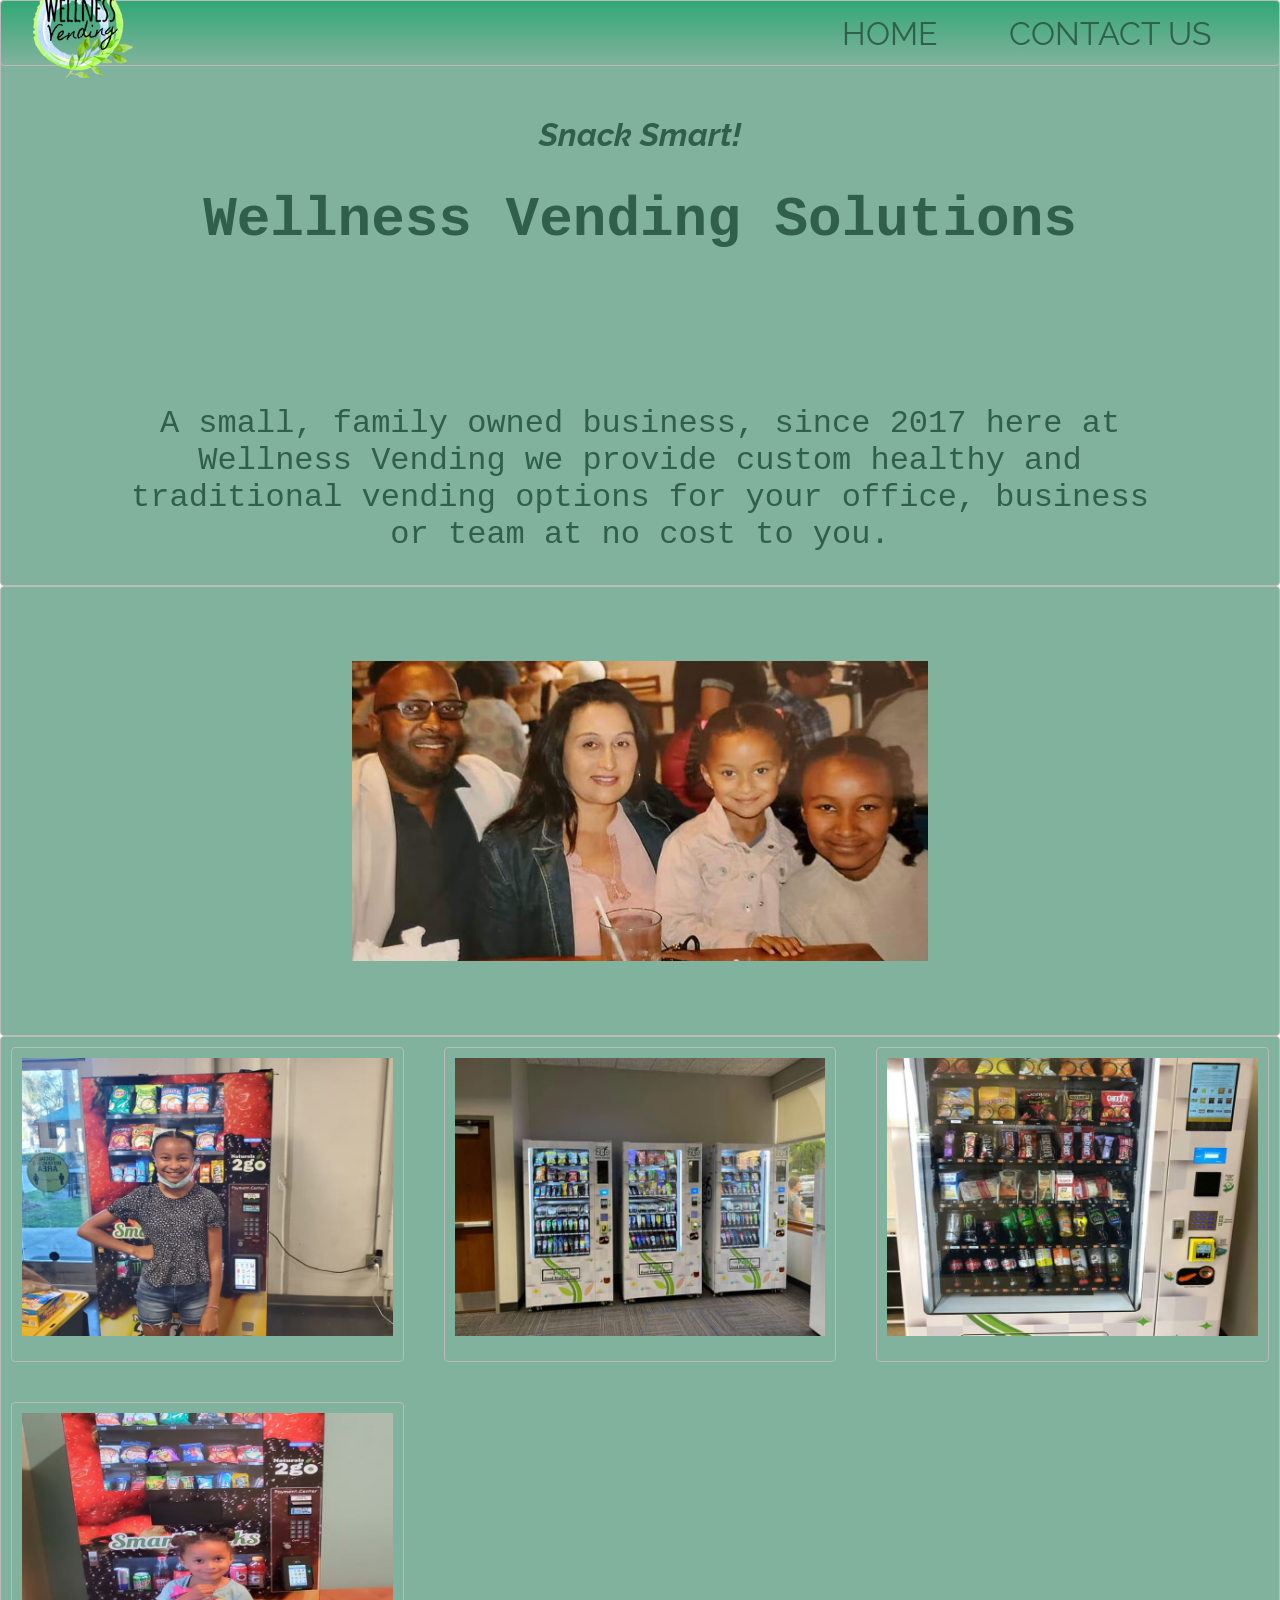
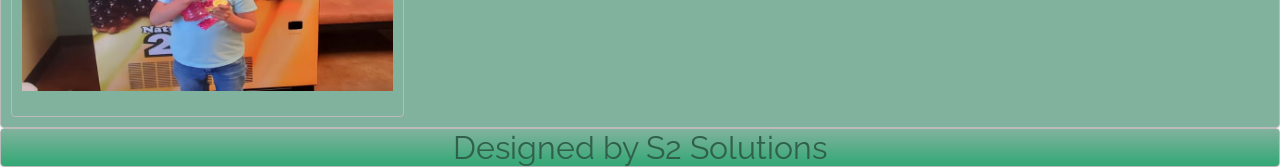
==== commit 23b7b6dc: "Contact Form Revision" ====
--- a/index.html
+++ b/index.html
@@ -19,7 +19,7 @@
       </label>
       <ul class="menu">
         <li><a href="index.html">HOME</a></li>
-        <li class="push"><a href="contact.html">CONTACT US</a></li>
+        <li class="push"><a href="contactUs.html">CONTACT US</a></li>
       </ul>
     </nav>
 <!-- </header> -->
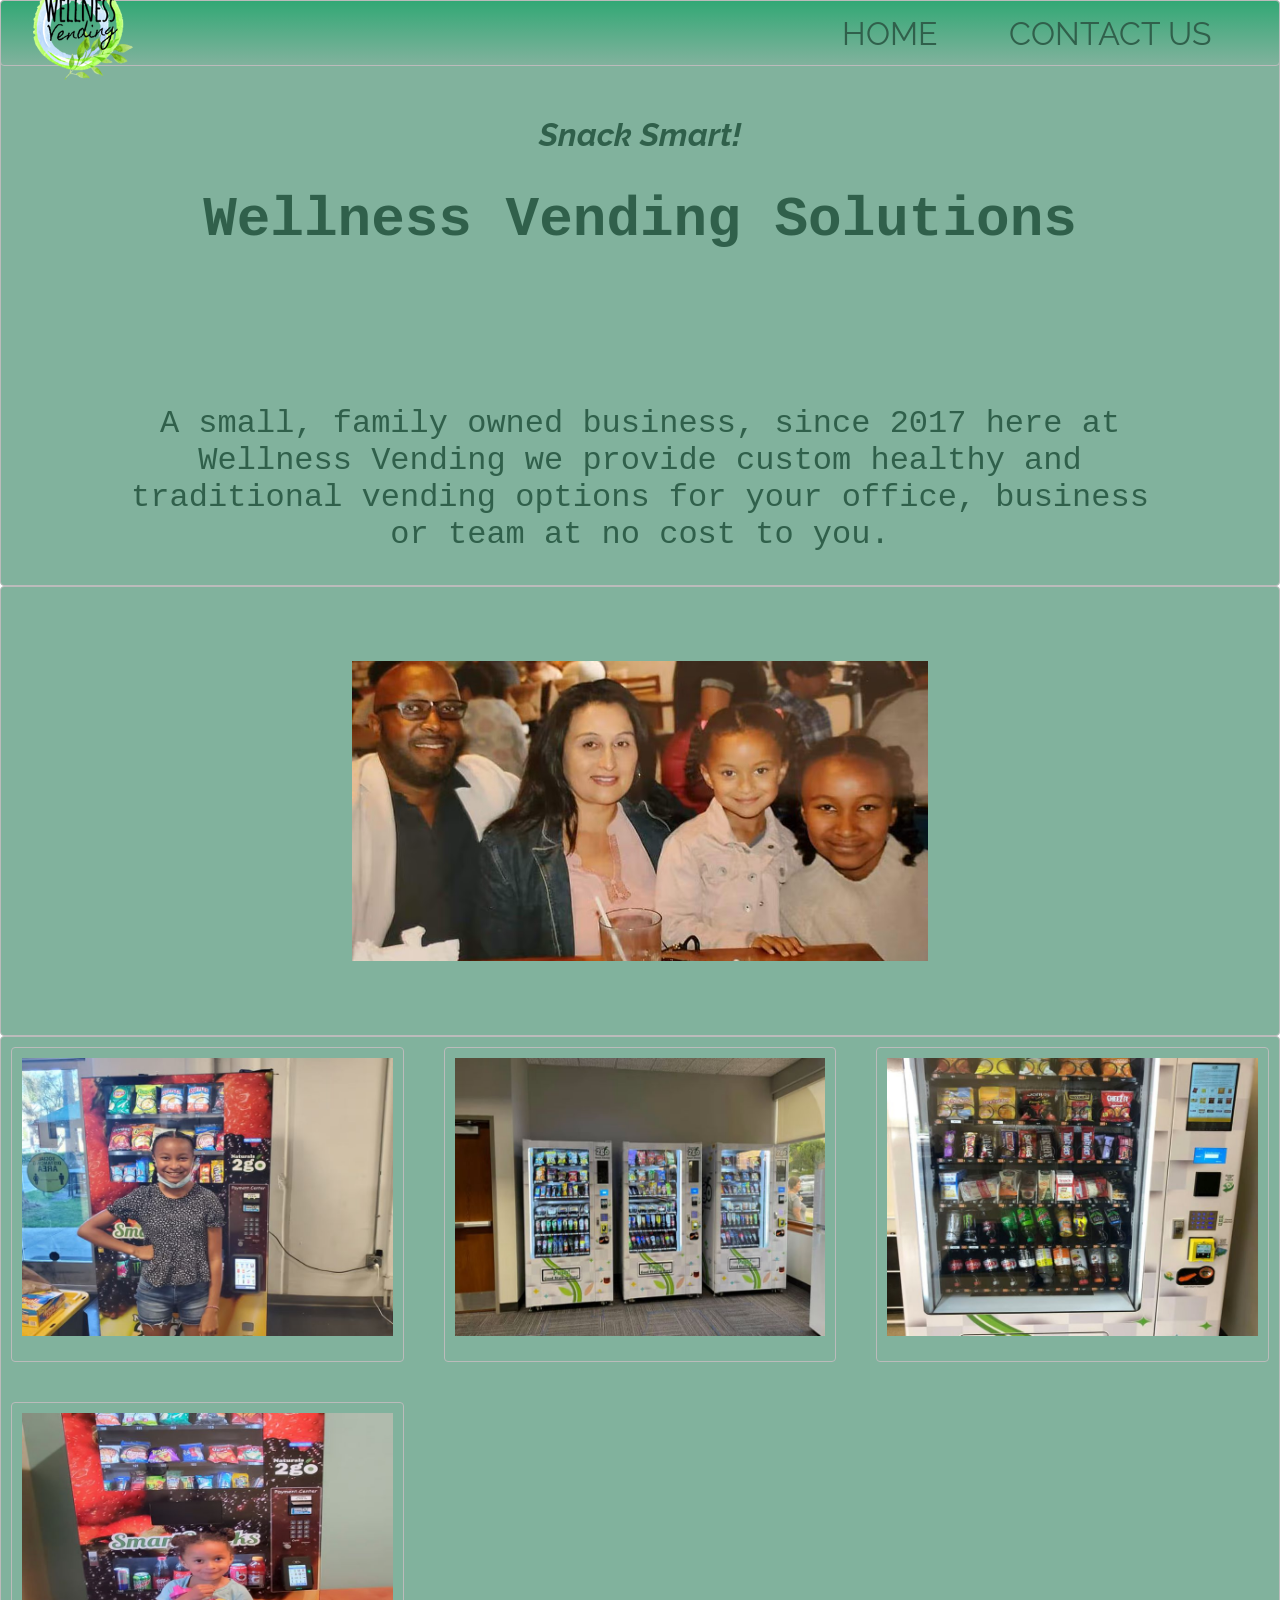
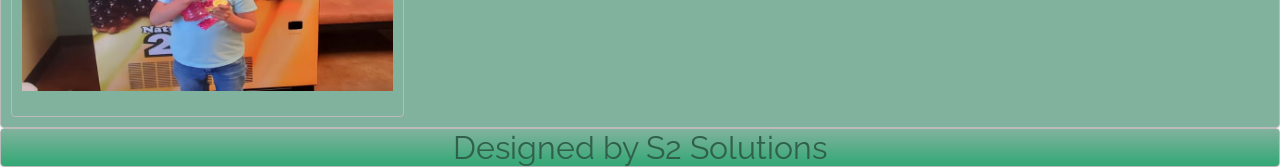
==== commit 0a87cad1: "Site Updates" ====
--- a/index.html
+++ b/index.html
@@ -19,7 +19,7 @@
       </label>
       <ul class="menu">
         <li><a href="index.html">HOME</a></li>
-        <li class="push"><a href="contactUs.html">CONTACT US</a></li>
+        <li class="push"><a href="contact.html">CONTACT US</a></li>
       </ul>
     </nav>
 <!-- </header> -->
